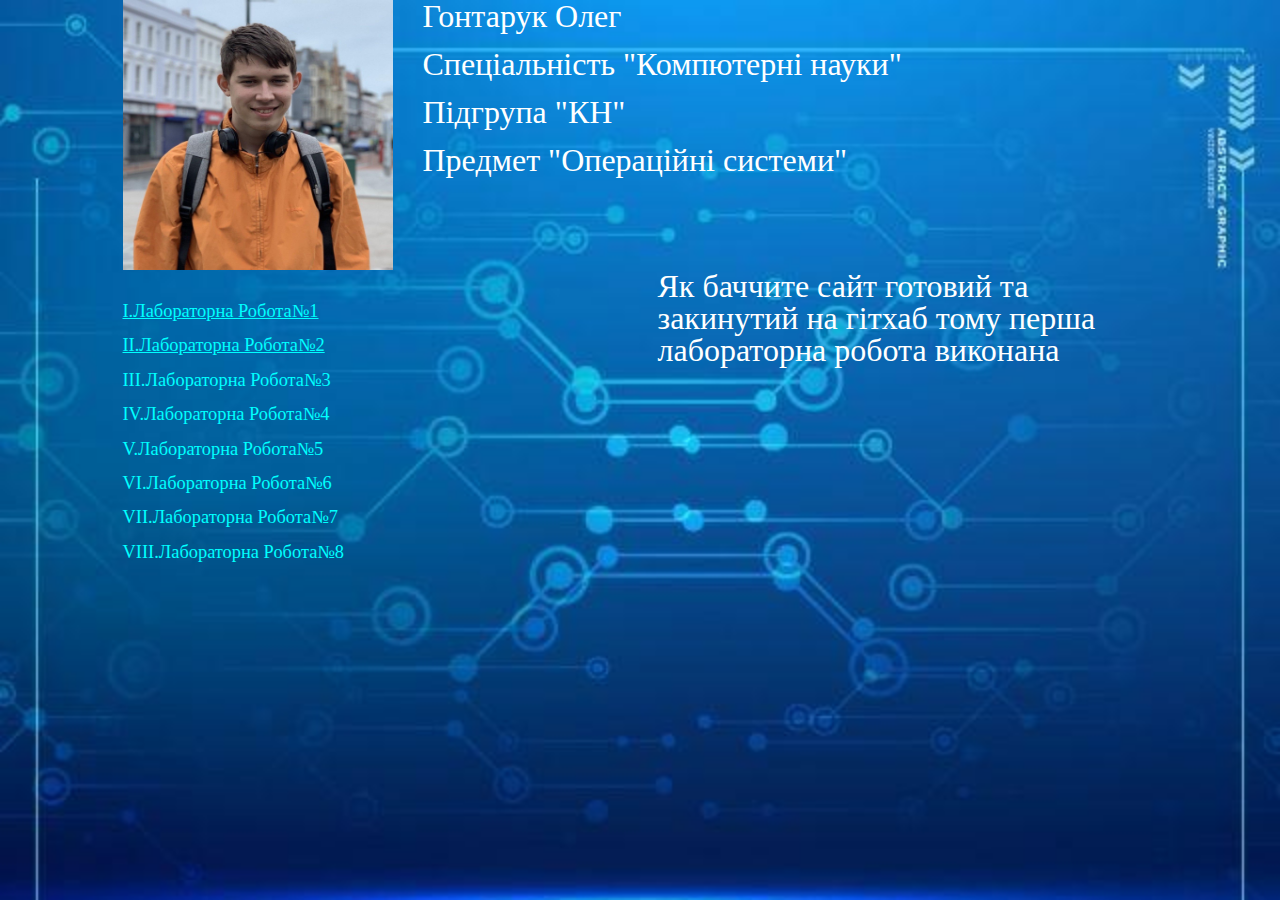
==== Lab_1.html @ 1995c0a0 "Add files via upload" ====
<!DOCTYPE HTML>
<html lang="uk">
<head>
    <link rel="icon" type="images/x-icon" href="images/ikona.jpg"/>
    <link href="reset.css" rel="stylesheet" type="text/css" />
    <link href="style.css" rel="stylesheet" type="text/css" />
	<title>Operational systems</title>
		<style >
body{
	background: #c7b39b url(fon.jpg) no-repeat;
	background-size: cover;}
h1 {
	color :#00ffff;
    font-family: 'Times New Roman', Times, serif; 
    font-size: 115%; }
a{
	color :#00ffff;}
h2 {
	color :white;
	margin-left:300px;
    font-family: 'Times New Roman', Times, serif; 
    font-size: 200%; }
   }
	</style>
</head>

<body>
  <div id="block-body">
  
 <div id="block-header">
 <p><img id="logotip" src="inkursio.jpg"/></p>
 <ul>
		<li><h2>Гонтарук Олег</h2></li>
		<li><br></li>
		<li><h2>Спеціальність "Компютерні науки"</h2></li>
		<li><br></li>
		<li><h2>Підгрупа "КН"</h2></li>
		<li><br></li>
		<li><h2>Предмет "Операційні системи"</h2></li>
</div>


  

  <div id="block-content">
	<ul>
		<li><h2>Як баччите сайт готовий та закинутий на гітхаб тому перша лабораторна робота виконана<h2></li>
	</ul> 
  </div> 
  
    <div id="block-left">
		<ul>
		<li><br></li>
		<li><br></li>
		<li><h1><a href="#">I.Лабораторна Робота№1</a></h1></li>
		<li><br></li>
		<li><h1><a href="Lab_2.html">II.Лабораторна Робота№2</a></h1></li>
		<li><br></li>
		<li><h1>III.Лабораторна Робота№3</h1></li>
		<li><br></li>
		<li><h1>IV.Лабораторна Робота№4</h1></li>
		<li><br></li>
		<li><h1>V.Лабораторна Робота№5</h1></li>
		<li><br></li>
		<li><h1>VI.Лабораторна Робота№6</h1></li>
		<li><br></li>
		<li><h1>VII.Лабораторна Робота№7</h1></li>
		<li><br></li>
		<li><h1>VIII.Лабораторна Робота№8</h1></li>
		</ul>
  </div>
 
  



</div>
  
  </div>
</body>
</html>
---- style.css ----
#block-body {
    width: 1035px;
    height: auto;
    margin: 0 auto;
}

#block-header {
    width: 1035px;
    height: 270px;
}

#block-content {
	color: white;
    width: 800px;
    height: 400px;
    position: relative;
    float: right;
}

#block-left {
    width: auto;
    height: 400px;
}

#h1 {
    font-family: Geneva, Arial, Helvetica, sans-serif;
   } 
   
#logotip {
    width: 270px;
    height: 270px;
    position: absolute;
}

#Win {
	width: 800px;
    height: 500px;
    position: absolute;
}
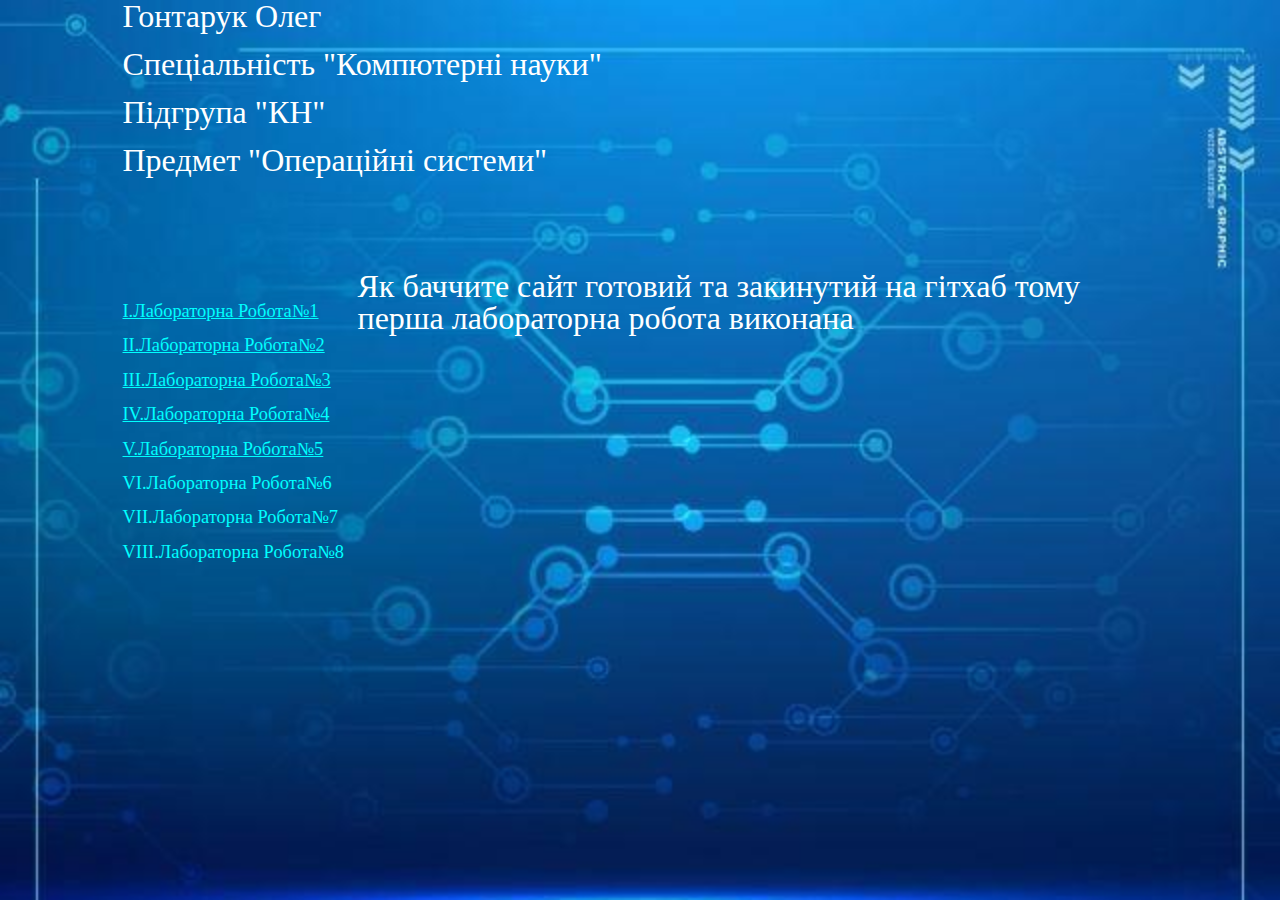
==== commit 10e82dbf: "Add files via upload" ====
--- a/Lab_1.html
+++ b/Lab_1.html
@@ -17,7 +17,7 @@
 	color :#00ffff;}
 h2 {
 	color :white;
-	margin-left:300px;
+	margin:center;
     font-family: 'Times New Roman', Times, serif; 
     font-size: 200%; }
    }
@@ -28,7 +28,7 @@
   <div id="block-body">
   
  <div id="block-header">
- <p><img id="logotip" src="inkursio.jpg"/></p>
+ 
  <ul>
 		<li><h2>Гонтарук Олег</h2></li>
 		<li><br></li>
@@ -52,15 +52,15 @@
 		<ul>
 		<li><br></li>
 		<li><br></li>
-		<li><h1><a href="#">I.Лабораторна Робота№1</a></h1></li>
+		<li><h1><a href="Lab_1.html">I.Лабораторна Робота№1</a></h1></li>
 		<li><br></li>
 		<li><h1><a href="Lab_2.html">II.Лабораторна Робота№2</a></h1></li>
 		<li><br></li>
-		<li><h1>III.Лабораторна Робота№3</h1></li>
+		<li><h1><a href="Lab_3.html">III.Лабораторна Робота№3</a></h1></li>
 		<li><br></li>
-		<li><h1>IV.Лабораторна Робота№4</h1></li>
+		<li><h1><a href="Lab_4.html">IV.Лабораторна Робота№4</a></h1></li>
 		<li><br></li>
-		<li><h1>V.Лабораторна Робота№5</h1></li>
+		<li><h1><a href="Lab_5.html">V.Лабораторна Робота№5</a></h1></li>
 		<li><br></li>
 		<li><h1>VI.Лабораторна Робота№6</h1></li>
 		<li><br></li>
--- a/style.css
+++ b/style.css
@@ -25,15 +25,22 @@
 #h1 {
     font-family: Geneva, Arial, Helvetica, sans-serif;
    } 
-   
-#logotip {
-    width: 270px;
-    height: 270px;
-    position: absolute;
-}
 
 #Win {
 	width: 800px;
     height: 500px;
     position: absolute;
-}+}
+#Lin {
+	margin-top: 500px;
+	width: 800px;
+    height: 500px;
+    position: absolute;
+}
+#Lin1 {
+	margin-top: 1000px;
+	width: 800px;
+    height: 500px;
+    position: absolute;
+}
+
